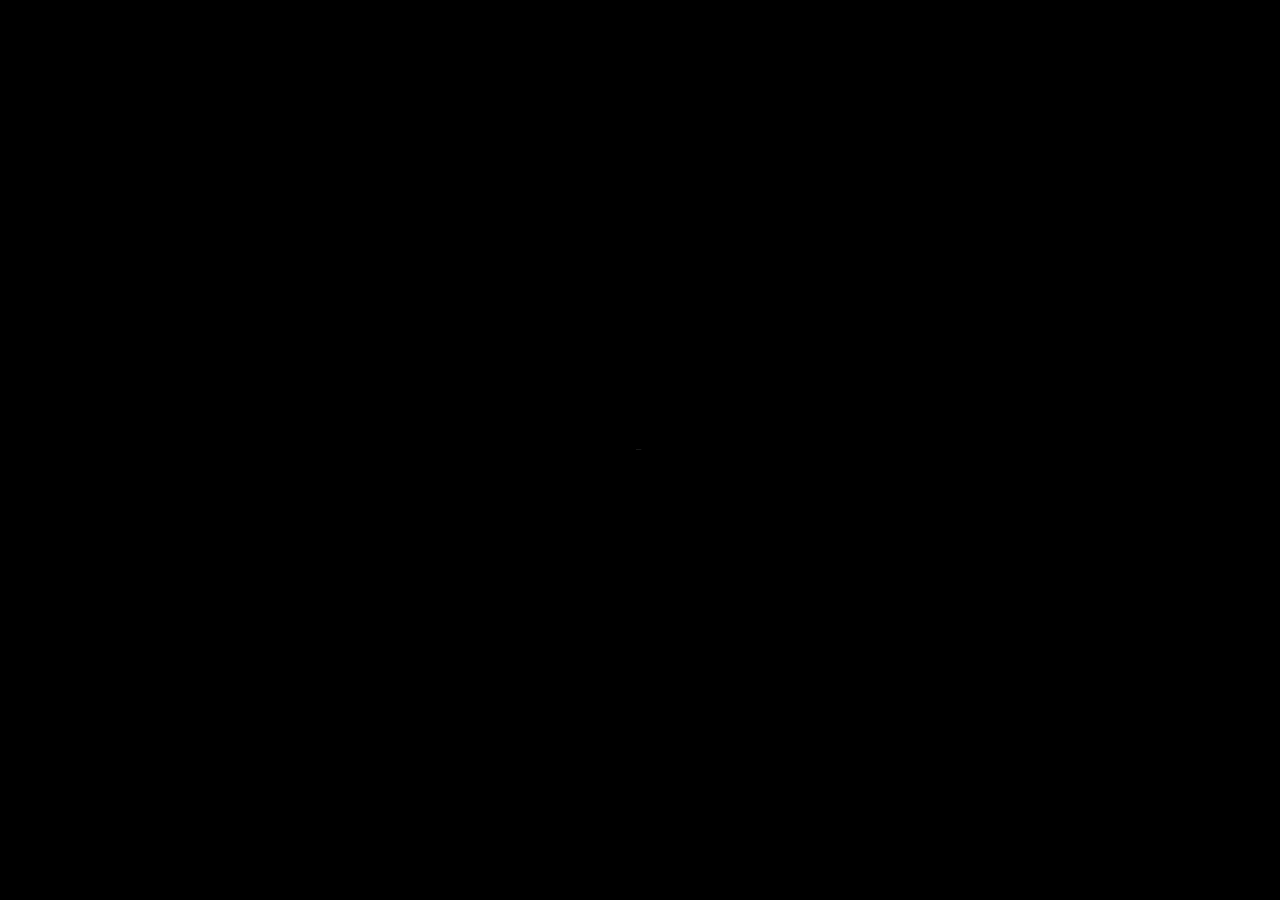
==== index.html @ 6ef97092 "Add minimalist single-page art site (index.html) Agent-Logs-Url: https://github.com/prettomanon-ship" ====
<!DOCTYPE html>
<html lang="fr">
<head>
  <meta charset="UTF-8" />
  <meta name="viewport" content="width=device-width, initial-scale=1.0" />
  <title>wolf404</title>
  <style>
    *, *::before, *::after {
      margin: 0;
      padding: 0;
      box-sizing: border-box;
    }

    html, body {
      width: 100%;
      height: 100%;
      background: #000;
      color: #fff;
      font-family: 'Courier New', monospace;
      overflow: hidden;
      user-select: none;
    }

    #canvas-container {
      position: fixed;
      inset: 0;
      opacity: 0;
      transition: opacity 1.8s ease;
    }

    #canvas-container.visible {
      opacity: 1;
    }

    canvas {
      display: block;
      width: 100% !important;
      height: 100% !important;
    }

    /* Subtle overlay vignette */
    #vignette {
      position: fixed;
      inset: 0;
      pointer-events: none;
      background: radial-gradient(
        ellipse at center,
        transparent 40%,
        rgba(0, 0, 0, 0.75) 100%
      );
      z-index: 10;
    }

    /* Minimal UI */
    #ui {
      position: fixed;
      bottom: 2rem;
      left: 50%;
      transform: translateX(-50%);
      z-index: 20;
      display: flex;
      gap: 2rem;
      opacity: 0;
      transition: opacity 1s ease;
    }

    #ui.visible {
      opacity: 1;
    }

    .model-btn {
      background: none;
      border: none;
      cursor: pointer;
      color: rgba(255, 255, 255, 0.25);
      font-family: 'Courier New', monospace;
      font-size: 0.65rem;
      letter-spacing: 0.15em;
      text-transform: lowercase;
      padding: 0.4rem 0.2rem;
      transition: color 0.6s ease;
    }

    .model-btn:hover,
    .model-btn.active {
      color: rgba(255, 255, 255, 0.7);
    }

    /* Loading / error state */
    #status {
      position: fixed;
      top: 50%;
      left: 50%;
      transform: translate(-50%, -50%);
      z-index: 30;
      font-size: 0.55rem;
      letter-spacing: 0.3em;
      color: rgba(255, 255, 255, 0.15);
      pointer-events: none;
      transition: opacity 1s ease;
    }
  </style>
</head>
<body>

  <div id="canvas-container">
    <canvas id="scene"></canvas>
  </div>

  <div id="vignette"></div>

  <div id="status">—</div>

  <div id="ui">
    <button class="model-btn" data-model="foetus" aria-label="foetus">foetus</button>
    <button class="model-btn" data-model="wolf" aria-label="wolf">wolf</button>
  </div>

  <!-- Three.js r165 via CDN -->
  <script type="importmap">
  {
    "imports": {
      "three": "https://cdn.jsdelivr.net/npm/three@0.165.0/build/three.module.js",
      "three/addons/": "https://cdn.jsdelivr.net/npm/three@0.165.0/examples/jsm/"
    }
  }
  </script>

  <script type="module">
    import * as THREE from 'three';
    import { GLTFLoader } from 'three/addons/loaders/GLTFLoader.js';
    import { OrbitControls } from 'three/addons/controls/OrbitControls.js';

    /* ---- Scene setup ---- */
    const container = document.getElementById('canvas-container');
    const canvas    = document.getElementById('scene');
    const status    = document.getElementById('status');
    const ui        = document.getElementById('ui');

    const renderer = new THREE.WebGLRenderer({
      canvas,
      antialias: true,
      alpha: true,
    });
    renderer.setPixelRatio(Math.min(window.devicePixelRatio, 2));
    renderer.setSize(window.innerWidth, window.innerHeight);
    renderer.outputColorSpace = THREE.SRGBColorSpace;
    renderer.toneMapping = THREE.ACESFilmicToneMapping;
    renderer.toneMappingExposure = 0.6;

    const scene  = new THREE.Scene();
    const camera = new THREE.PerspectiveCamera(45, window.innerWidth / window.innerHeight, 0.01, 100);
    camera.position.set(0, 0, 3);

    /* ---- Lighting — minimal, cold ---- */
    const ambient = new THREE.AmbientLight(0xffffff, 0.08);
    scene.add(ambient);

    const rimLight = new THREE.DirectionalLight(0xaaddff, 0.4);
    rimLight.position.set(-3, 2, -3);
    scene.add(rimLight);

    const fillLight = new THREE.DirectionalLight(0x334455, 0.2);
    fillLight.position.set(3, -1, 2);
    scene.add(fillLight);

    /* ---- Controls ---- */
    const controls = new OrbitControls(camera, renderer.domElement);
    controls.enableDamping    = true;
    controls.dampingFactor    = 0.04;
    controls.enablePan        = false;
    controls.minDistance      = 0.5;
    controls.maxDistance      = 12;
    controls.autoRotate       = true;
    controls.autoRotateSpeed  = 0.25;   // slow, organic

    /* ---- Model state ---- */
    const MODELS = ['foetus', 'wolf'];
    let currentGroup = null;
    let fadingOut    = null;
    let currentModel = null;

    const loader = new GLTFLoader();

    function setStatus(msg) {
      status.textContent = msg;
      status.style.opacity = '1';
    }

    function clearStatus() {
      status.style.opacity = '0';
    }

    function setActiveBtn(name) {
      document.querySelectorAll('.model-btn').forEach(btn => {
        btn.classList.toggle('active', btn.dataset.model === name);
      });
    }

    function centerModel(group) {
      const box    = new THREE.Box3().setFromObject(group);
      const center = new THREE.Vector3();
      const size   = new THREE.Vector3();
      box.getCenter(center);
      box.getSize(size);

      group.position.sub(center);

      const maxDim = Math.max(size.x, size.y, size.z);
      const fov    = camera.fov * (Math.PI / 180);
      let   dist   = (maxDim / 2) / Math.tan(fov / 2);
      dist *= 1.6;

      camera.position.set(0, 0, dist);
      controls.minDistance = dist * 0.15;
      controls.maxDistance = dist * 5;
      controls.target.set(0, 0, 0);
      controls.update();
    }

    function loadModel(name) {
      if (name === currentModel) return;
      currentModel = name;
      setActiveBtn(name);
      setStatus('—');

      // Fade out the current model
      if (currentGroup) {
        fadingOut = currentGroup;
        currentGroup = null;
      }

      loader.load(
        `./${name}.glb`,
        (gltf) => {
          const group = gltf.scene;

          // Tweak materials for dark organic look
          group.traverse(child => {
            if (child.isMesh) {
              child.castShadow    = false;
              child.receiveShadow = false;
              const mat = child.material;
              if (mat) {
                mat.roughness   = Math.min((mat.roughness ?? 0.8) + 0.15, 1);
                mat.metalness   = Math.max((mat.metalness ?? 0.0) - 0.1, 0);
                mat.envMapIntensity = 0.3;
              }
            }
          });

          // Start invisible, fade in
          group.traverse(child => {
            if (child.isMesh && child.material) {
              const mats = Array.isArray(child.material) ? child.material : [child.material];
              mats.forEach(m => {
                m.transparent = true;
                m.opacity     = 0;
              });
            }
          });

          centerModel(group);
          scene.add(group);
          currentGroup = group;
          clearStatus();

          // Fade in over ~2s
          const start = performance.now();
          const dur   = 2000;
          function fadeIn() {
            const t = Math.min((performance.now() - start) / dur, 1);
            group.traverse(child => {
              if (child.isMesh && child.material) {
                const mats = Array.isArray(child.material) ? child.material : [child.material];
                mats.forEach(m => { m.opacity = t; });
              }
            });
            if (t < 1) requestAnimationFrame(fadeIn);
          }
          fadeIn();
        },
        undefined,
        (err) => {
          console.warn(`Model ${name}.glb not found or failed to load.`, err);
          setStatus(`${name} — fragment absent`);
          currentModel = null;
        }
      );
    }

    /* ---- Fade-out loop for removed model ---- */
    function fadePrev(timestamp) {
      if (!fadingOut) return;
      fadingOut.traverse(child => {
        if (child.isMesh && child.material) {
          const mats = Array.isArray(child.material) ? child.material : [child.material];
          mats.forEach(m => {
            m.transparent = true;
            m.opacity     = Math.max((m.opacity ?? 1) - 0.012, 0);
          });
        }
      });

      let allGone = true;
      fadingOut.traverse(child => {
        if (child.isMesh && child.material) {
          const mats = Array.isArray(child.material) ? child.material : [child.material];
          mats.forEach(m => { if (m.opacity > 0) allGone = false; });
        }
      });

      if (allGone) {
        scene.remove(fadingOut);
        fadingOut = null;
      }
    }

    /* ---- Render loop ---- */
    function animate(ts) {
      requestAnimationFrame(animate);
      controls.update();
      fadePrev(ts);
      renderer.render(scene, camera);
    }
    animate();

    /* ---- Resize ---- */
    window.addEventListener('resize', () => {
      camera.aspect = window.innerWidth / window.innerHeight;
      camera.updateProjectionMatrix();
      renderer.setSize(window.innerWidth, window.innerHeight);
    });

    /* ---- Button events ---- */
    document.querySelectorAll('.model-btn').forEach(btn => {
      btn.addEventListener('click', () => loadModel(btn.dataset.model));
    });

    /* ---- Initial load — random model ---- */
    const initial = MODELS[Math.floor(Math.random() * MODELS.length)];
    container.classList.add('visible');
    setTimeout(() => ui.classList.add('visible'), 1200);
    loadModel(initial);
  </script>
</body>
</html>
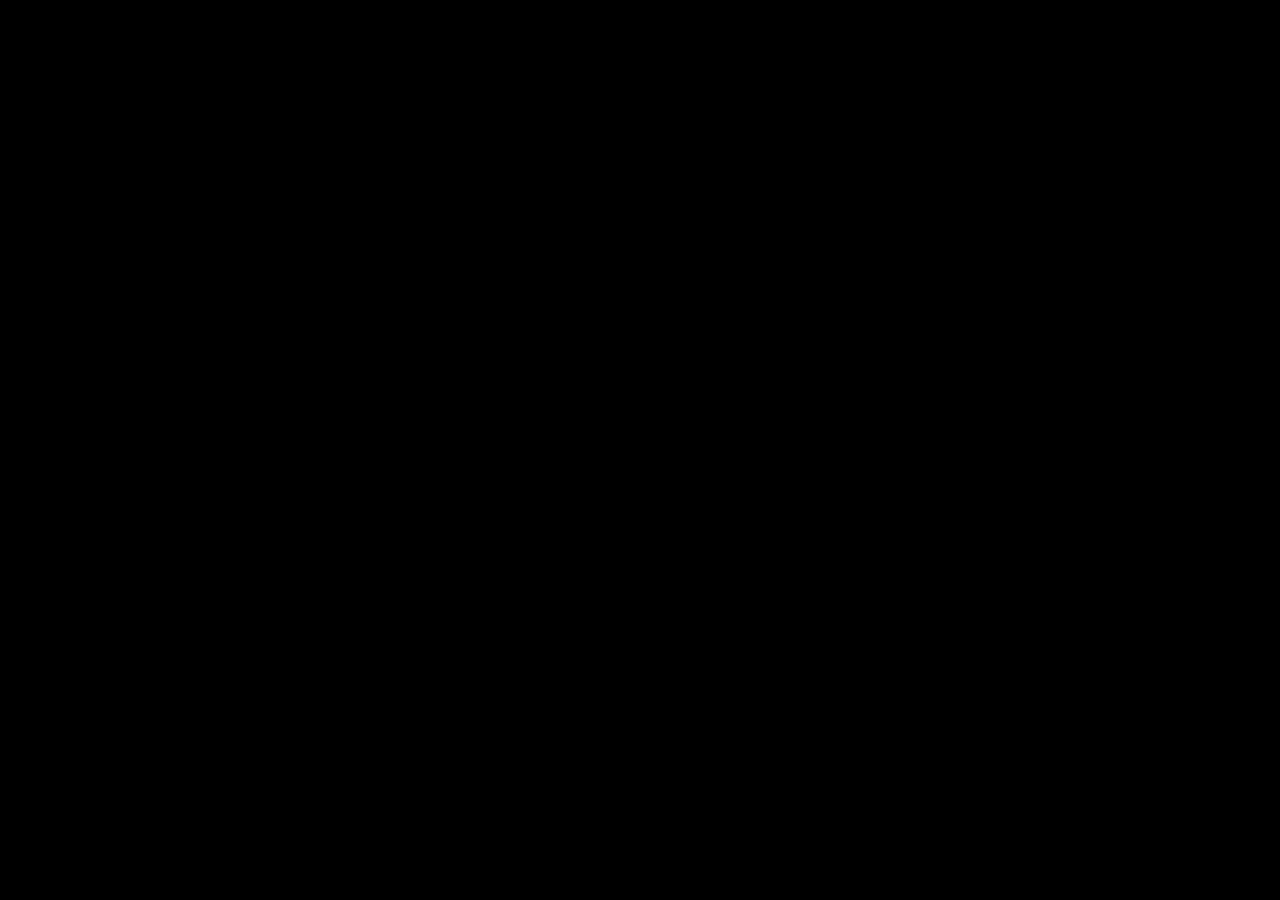
==== commit ee1b7767: "Create minimal artistic website with Three.js 3D viewer Agent-Logs-Url: https://github.com/prettoman" ====
--- a/index.html
+++ b/index.html
@@ -4,344 +4,21 @@
   <meta charset="UTF-8" />
   <meta name="viewport" content="width=device-width, initial-scale=1.0" />
   <title>wolf404</title>
-  <style>
-    *, *::before, *::after {
-      margin: 0;
-      padding: 0;
-      box-sizing: border-box;
-    }
-
-    html, body {
-      width: 100%;
-      height: 100%;
-      background: #000;
-      color: #fff;
-      font-family: 'Courier New', monospace;
-      overflow: hidden;
-      user-select: none;
-    }
-
-    #canvas-container {
-      position: fixed;
-      inset: 0;
-      opacity: 0;
-      transition: opacity 1.8s ease;
-    }
-
-    #canvas-container.visible {
-      opacity: 1;
-    }
-
-    canvas {
-      display: block;
-      width: 100% !important;
-      height: 100% !important;
-    }
-
-    /* Subtle overlay vignette */
-    #vignette {
-      position: fixed;
-      inset: 0;
-      pointer-events: none;
-      background: radial-gradient(
-        ellipse at center,
-        transparent 40%,
-        rgba(0, 0, 0, 0.75) 100%
-      );
-      z-index: 10;
-    }
-
-    /* Minimal UI */
-    #ui {
-      position: fixed;
-      bottom: 2rem;
-      left: 50%;
-      transform: translateX(-50%);
-      z-index: 20;
-      display: flex;
-      gap: 2rem;
-      opacity: 0;
-      transition: opacity 1s ease;
-    }
-
-    #ui.visible {
-      opacity: 1;
-    }
-
-    .model-btn {
-      background: none;
-      border: none;
-      cursor: pointer;
-      color: rgba(255, 255, 255, 0.25);
-      font-family: 'Courier New', monospace;
-      font-size: 0.65rem;
-      letter-spacing: 0.15em;
-      text-transform: lowercase;
-      padding: 0.4rem 0.2rem;
-      transition: color 0.6s ease;
-    }
-
-    .model-btn:hover,
-    .model-btn.active {
-      color: rgba(255, 255, 255, 0.7);
-    }
-
-    /* Loading / error state */
-    #status {
-      position: fixed;
-      top: 50%;
-      left: 50%;
-      transform: translate(-50%, -50%);
-      z-index: 30;
-      font-size: 0.55rem;
-      letter-spacing: 0.3em;
-      color: rgba(255, 255, 255, 0.15);
-      pointer-events: none;
-      transition: opacity 1s ease;
-    }
-  </style>
+  <link rel="stylesheet" href="style.css" />
 </head>
 <body>
+  <div id="canvas-container"></div>
+  <p id="hint">drag to rotate &nbsp;·&nbsp; scroll to zoom</p>
 
-  <div id="canvas-container">
-    <canvas id="scene"></canvas>
-  </div>
-
-  <div id="vignette"></div>
-
-  <div id="status">—</div>
-
-  <div id="ui">
-    <button class="model-btn" data-model="foetus" aria-label="foetus">foetus</button>
-    <button class="model-btn" data-model="wolf" aria-label="wolf">wolf</button>
-  </div>
-
-  <!-- Three.js r165 via CDN -->
+  <!-- Three.js core -->
   <script type="importmap">
-  {
-    "imports": {
-      "three": "https://cdn.jsdelivr.net/npm/three@0.165.0/build/three.module.js",
-      "three/addons/": "https://cdn.jsdelivr.net/npm/three@0.165.0/examples/jsm/"
-    }
-  }
-  </script>
-
-  <script type="module">
-    import * as THREE from 'three';
-    import { GLTFLoader } from 'three/addons/loaders/GLTFLoader.js';
-    import { OrbitControls } from 'three/addons/controls/OrbitControls.js';
-
-    /* ---- Scene setup ---- */
-    const container = document.getElementById('canvas-container');
-    const canvas    = document.getElementById('scene');
-    const status    = document.getElementById('status');
-    const ui        = document.getElementById('ui');
-
-    const renderer = new THREE.WebGLRenderer({
-      canvas,
-      antialias: true,
-      alpha: true,
-    });
-    renderer.setPixelRatio(Math.min(window.devicePixelRatio, 2));
-    renderer.setSize(window.innerWidth, window.innerHeight);
-    renderer.outputColorSpace = THREE.SRGBColorSpace;
-    renderer.toneMapping = THREE.ACESFilmicToneMapping;
-    renderer.toneMappingExposure = 0.6;
-
-    const scene  = new THREE.Scene();
-    const camera = new THREE.PerspectiveCamera(45, window.innerWidth / window.innerHeight, 0.01, 100);
-    camera.position.set(0, 0, 3);
-
-    /* ---- Lighting — minimal, cold ---- */
-    const ambient = new THREE.AmbientLight(0xffffff, 0.08);
-    scene.add(ambient);
-
-    const rimLight = new THREE.DirectionalLight(0xaaddff, 0.4);
-    rimLight.position.set(-3, 2, -3);
-    scene.add(rimLight);
-
-    const fillLight = new THREE.DirectionalLight(0x334455, 0.2);
-    fillLight.position.set(3, -1, 2);
-    scene.add(fillLight);
-
-    /* ---- Controls ---- */
-    const controls = new OrbitControls(camera, renderer.domElement);
-    controls.enableDamping    = true;
-    controls.dampingFactor    = 0.04;
-    controls.enablePan        = false;
-    controls.minDistance      = 0.5;
-    controls.maxDistance      = 12;
-    controls.autoRotate       = true;
-    controls.autoRotateSpeed  = 0.25;   // slow, organic
-
-    /* ---- Model state ---- */
-    const MODELS = ['foetus', 'wolf'];
-    let currentGroup = null;
-    let fadingOut    = null;
-    let currentModel = null;
-
-    const loader = new GLTFLoader();
-
-    function setStatus(msg) {
-      status.textContent = msg;
-      status.style.opacity = '1';
-    }
-
-    function clearStatus() {
-      status.style.opacity = '0';
-    }
-
-    function setActiveBtn(name) {
-      document.querySelectorAll('.model-btn').forEach(btn => {
-        btn.classList.toggle('active', btn.dataset.model === name);
-      });
-    }
-
-    function centerModel(group) {
-      const box    = new THREE.Box3().setFromObject(group);
-      const center = new THREE.Vector3();
-      const size   = new THREE.Vector3();
-      box.getCenter(center);
-      box.getSize(size);
-
-      group.position.sub(center);
-
-      const maxDim = Math.max(size.x, size.y, size.z);
-      const fov    = camera.fov * (Math.PI / 180);
-      let   dist   = (maxDim / 2) / Math.tan(fov / 2);
-      dist *= 1.6;
-
-      camera.position.set(0, 0, dist);
-      controls.minDistance = dist * 0.15;
-      controls.maxDistance = dist * 5;
-      controls.target.set(0, 0, 0);
-      controls.update();
-    }
-
-    function loadModel(name) {
-      if (name === currentModel) return;
-      currentModel = name;
-      setActiveBtn(name);
-      setStatus('—');
-
-      // Fade out the current model
-      if (currentGroup) {
-        fadingOut = currentGroup;
-        currentGroup = null;
-      }
-
-      loader.load(
-        `./${name}.glb`,
-        (gltf) => {
-          const group = gltf.scene;
-
-          // Tweak materials for dark organic look
-          group.traverse(child => {
-            if (child.isMesh) {
-              child.castShadow    = false;
-              child.receiveShadow = false;
-              const mat = child.material;
-              if (mat) {
-                mat.roughness   = Math.min((mat.roughness ?? 0.8) + 0.15, 1);
-                mat.metalness   = Math.max((mat.metalness ?? 0.0) - 0.1, 0);
-                mat.envMapIntensity = 0.3;
-              }
-            }
-          });
-
-          // Start invisible, fade in
-          group.traverse(child => {
-            if (child.isMesh && child.material) {
-              const mats = Array.isArray(child.material) ? child.material : [child.material];
-              mats.forEach(m => {
-                m.transparent = true;
-                m.opacity     = 0;
-              });
-            }
-          });
-
-          centerModel(group);
-          scene.add(group);
-          currentGroup = group;
-          clearStatus();
-
-          // Fade in over ~2s
-          const start = performance.now();
-          const dur   = 2000;
-          function fadeIn() {
-            const t = Math.min((performance.now() - start) / dur, 1);
-            group.traverse(child => {
-              if (child.isMesh && child.material) {
-                const mats = Array.isArray(child.material) ? child.material : [child.material];
-                mats.forEach(m => { m.opacity = t; });
-              }
-            });
-            if (t < 1) requestAnimationFrame(fadeIn);
-          }
-          fadeIn();
-        },
-        undefined,
-        (err) => {
-          console.warn(`Model ${name}.glb not found or failed to load.`, err);
-          setStatus(`${name} — fragment absent`);
-          currentModel = null;
-        }
-      );
-    }
-
-    /* ---- Fade-out loop for removed model ---- */
-    function fadePrev(timestamp) {
-      if (!fadingOut) return;
-      fadingOut.traverse(child => {
-        if (child.isMesh && child.material) {
-          const mats = Array.isArray(child.material) ? child.material : [child.material];
-          mats.forEach(m => {
-            m.transparent = true;
-            m.opacity     = Math.max((m.opacity ?? 1) - 0.012, 0);
-          });
-        }
-      });
-
-      let allGone = true;
-      fadingOut.traverse(child => {
-        if (child.isMesh && child.material) {
-          const mats = Array.isArray(child.material) ? child.material : [child.material];
-          mats.forEach(m => { if (m.opacity > 0) allGone = false; });
-        }
-      });
-
-      if (allGone) {
-        scene.remove(fadingOut);
-        fadingOut = null;
+    {
+      "imports": {
+        "three": "https://cdn.jsdelivr.net/npm/three@0.164.1/build/three.module.js",
+        "three/addons/": "https://cdn.jsdelivr.net/npm/three@0.164.1/examples/jsm/"
       }
     }
-
-    /* ---- Render loop ---- */
-    function animate(ts) {
-      requestAnimationFrame(animate);
-      controls.update();
-      fadePrev(ts);
-      renderer.render(scene, camera);
-    }
-    animate();
-
-    /* ---- Resize ---- */
-    window.addEventListener('resize', () => {
-      camera.aspect = window.innerWidth / window.innerHeight;
-      camera.updateProjectionMatrix();
-      renderer.setSize(window.innerWidth, window.innerHeight);
-    });
-
-    /* ---- Button events ---- */
-    document.querySelectorAll('.model-btn').forEach(btn => {
-      btn.addEventListener('click', () => loadModel(btn.dataset.model));
-    });
-
-    /* ---- Initial load — random model ---- */
-    const initial = MODELS[Math.floor(Math.random() * MODELS.length)];
-    container.classList.add('visible');
-    setTimeout(() => ui.classList.add('visible'), 1200);
-    loadModel(initial);
   </script>
+  <script type="module" src="script.js"></script>
 </body>
 </html>
--- a/style.css
+++ b/style.css
@@ -0,0 +1,50 @@
+*, *::before, *::after {
+  box-sizing: border-box;
+  margin: 0;
+  padding: 0;
+}
+
+html, body {
+  width: 100%;
+  height: 100%;
+  overflow: hidden;
+  background: #000;
+  color: #fff;
+  font-family: 'Courier New', Courier, monospace;
+}
+
+#canvas-container {
+  position: fixed;
+  inset: 0;
+  opacity: 0;
+  transition: opacity 2.4s ease;
+}
+
+#canvas-container.visible {
+  opacity: 1;
+}
+
+canvas {
+  display: block;
+  width: 100% !important;
+  height: 100% !important;
+}
+
+#hint {
+  position: fixed;
+  bottom: 2rem;
+  left: 50%;
+  transform: translateX(-50%);
+  font-size: 0.62rem;
+  letter-spacing: 0.22em;
+  text-transform: uppercase;
+  color: rgba(255, 255, 255, 0.18);
+  user-select: none;
+  pointer-events: none;
+  opacity: 0;
+  transition: opacity 3s ease 3s;
+}
+
+#hint.visible {
+  opacity: 1;
+}
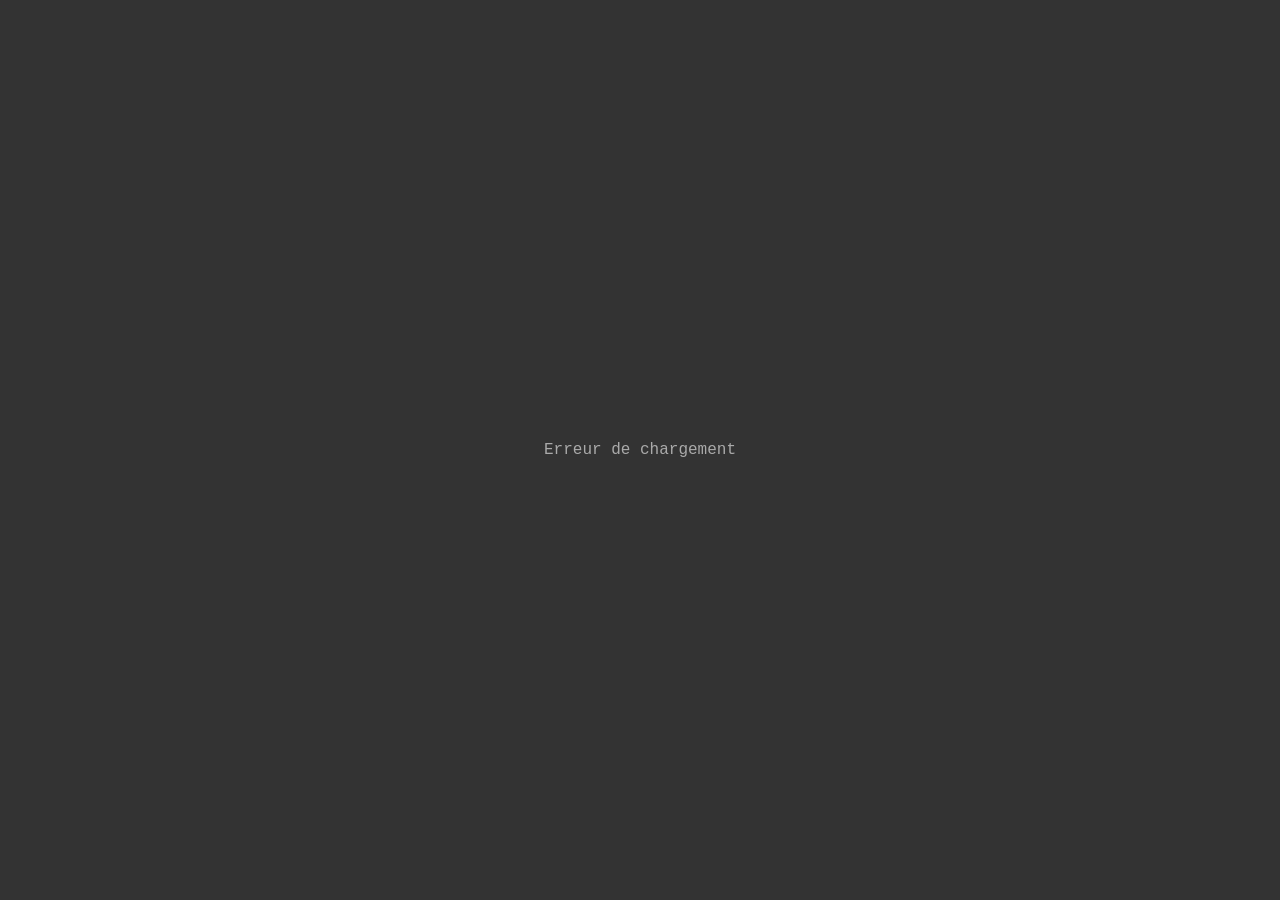
==== commit 3d48a543: "Fix blank display: self-host Three.js, await decoder, add loading indicator Agent-Logs-Url: https://" ====
--- a/index.html
+++ b/index.html
@@ -8,14 +8,14 @@
 </head>
 <body>
   <div id="canvas-container"></div>
-  <p id="hint">drag to rotate &nbsp;·&nbsp; scroll to zoom</p>
+  <div id="loading">Chargement…</div>
 
-  <!-- Three.js core -->
+  <!-- Three.js core (self-hosted to avoid CDN failures) -->
   <script type="importmap">
     {
       "imports": {
-        "three": "https://cdn.jsdelivr.net/npm/three@0.164.1/build/three.module.js",
-        "three/addons/": "https://cdn.jsdelivr.net/npm/three@0.164.1/examples/jsm/"
+        "three": "./libs/three/build/three.module.min.js",
+        "three/addons/": "./libs/three/examples/jsm/"
       }
     }
   </script>
--- a/style.css
+++ b/style.css
@@ -8,7 +8,7 @@
   width: 100%;
   height: 100%;
   overflow: hidden;
-  background: #000;
+  background: #333;
   color: #fff;
   font-family: 'Courier New', Courier, monospace;
 }
@@ -16,11 +16,6 @@
 #canvas-container {
   position: fixed;
   inset: 0;
-  opacity: 0;
-  transition: opacity 2.4s ease;
-}
-
-#canvas-container.visible {
   opacity: 1;
 }
 
@@ -30,21 +25,17 @@
   height: 100% !important;
 }
 
-#hint {
+#loading {
   position: fixed;
-  bottom: 2rem;
-  left: 50%;
-  transform: translateX(-50%);
-  font-size: 0.62rem;
-  letter-spacing: 0.22em;
-  text-transform: uppercase;
-  color: rgba(255, 255, 255, 0.18);
-  user-select: none;
+  inset: 0;
+  display: flex;
+  align-items: center;
+  justify-content: center;
+  color: #aaa;
+  font-size: 1rem;
   pointer-events: none;
-  opacity: 0;
-  transition: opacity 3s ease 3s;
 }
 
-#hint.visible {
-  opacity: 1;
+#loading.hidden {
+  display: none;
 }
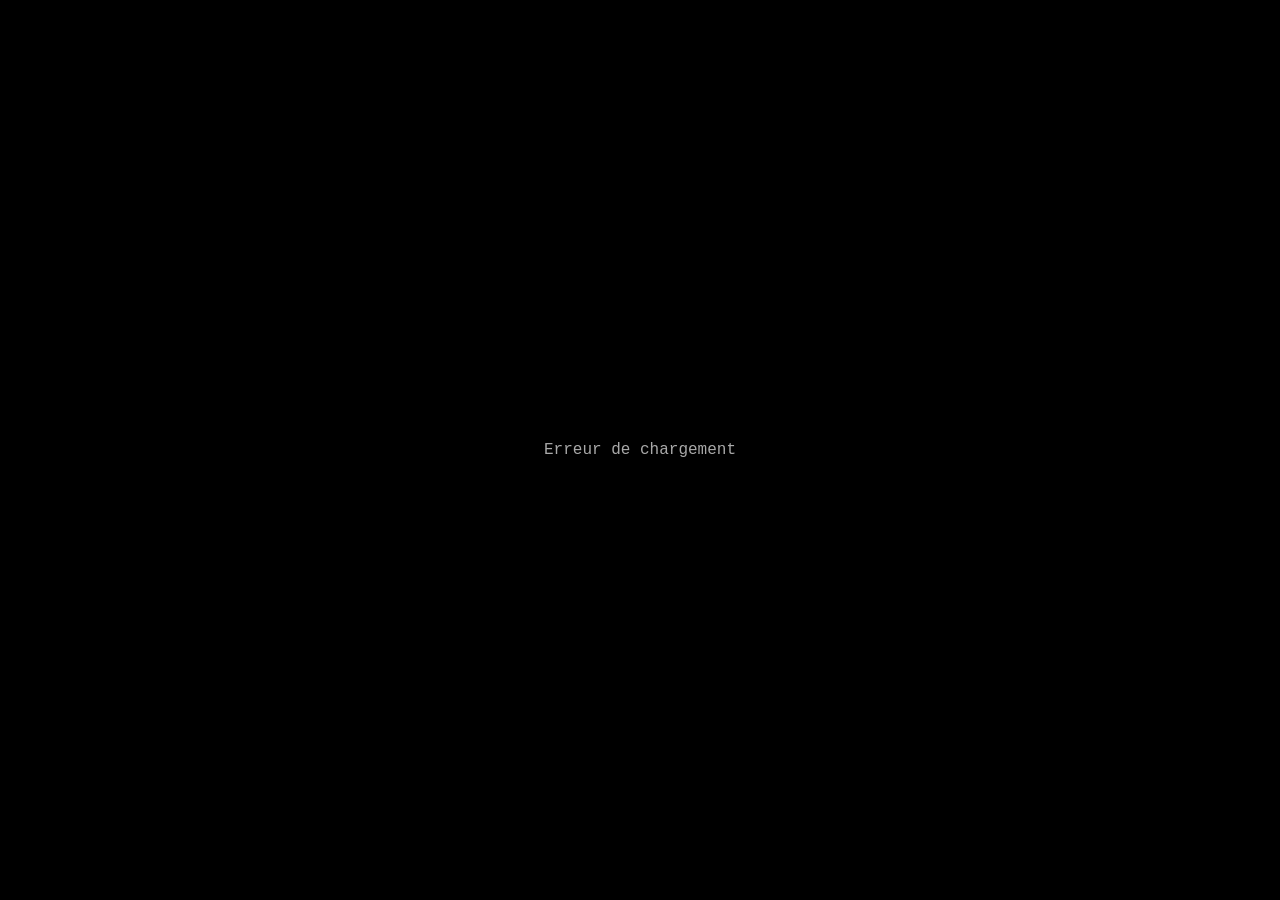
==== commit 999e5b30: "Add glitch/hologram anomaly effect Agent-Logs-Url: https://github.com/prettomanon-ship-it/wolf404/se" ====
--- a/index.html
+++ b/index.html
@@ -8,6 +8,7 @@
 </head>
 <body>
   <div id="canvas-container"></div>
+  <div id="scanlines"></div>
   <div id="loading">Chargement…</div>
 
   <!-- Three.js core (self-hosted to avoid CDN failures) -->
--- a/style.css
+++ b/style.css
@@ -8,7 +8,7 @@
   width: 100%;
   height: 100%;
   overflow: hidden;
-  background: #333;
+  background: #000;
   color: #fff;
   font-family: 'Courier New', Courier, monospace;
 }
@@ -16,6 +16,11 @@
 #canvas-container {
   position: fixed;
   inset: 0;
+  opacity: 0;
+  transition: opacity 6s ease;
+}
+
+#canvas-container.visible {
   opacity: 1;
 }
 
@@ -39,3 +44,19 @@
 #loading.hidden {
   display: none;
 }
+
+/* ── Hologram scanlines overlay ─────────────────────────────────────────── */
+#scanlines {
+  position: fixed;
+  inset: 0;
+  pointer-events: none;
+  z-index: 10;
+  background: repeating-linear-gradient(
+    to bottom,
+    transparent 0px,
+    transparent 3px,
+    rgba(0, 0, 0, 0.07) 3px,
+    rgba(0, 0, 0, 0.07) 4px
+  );
+  opacity: 0.6;
+}
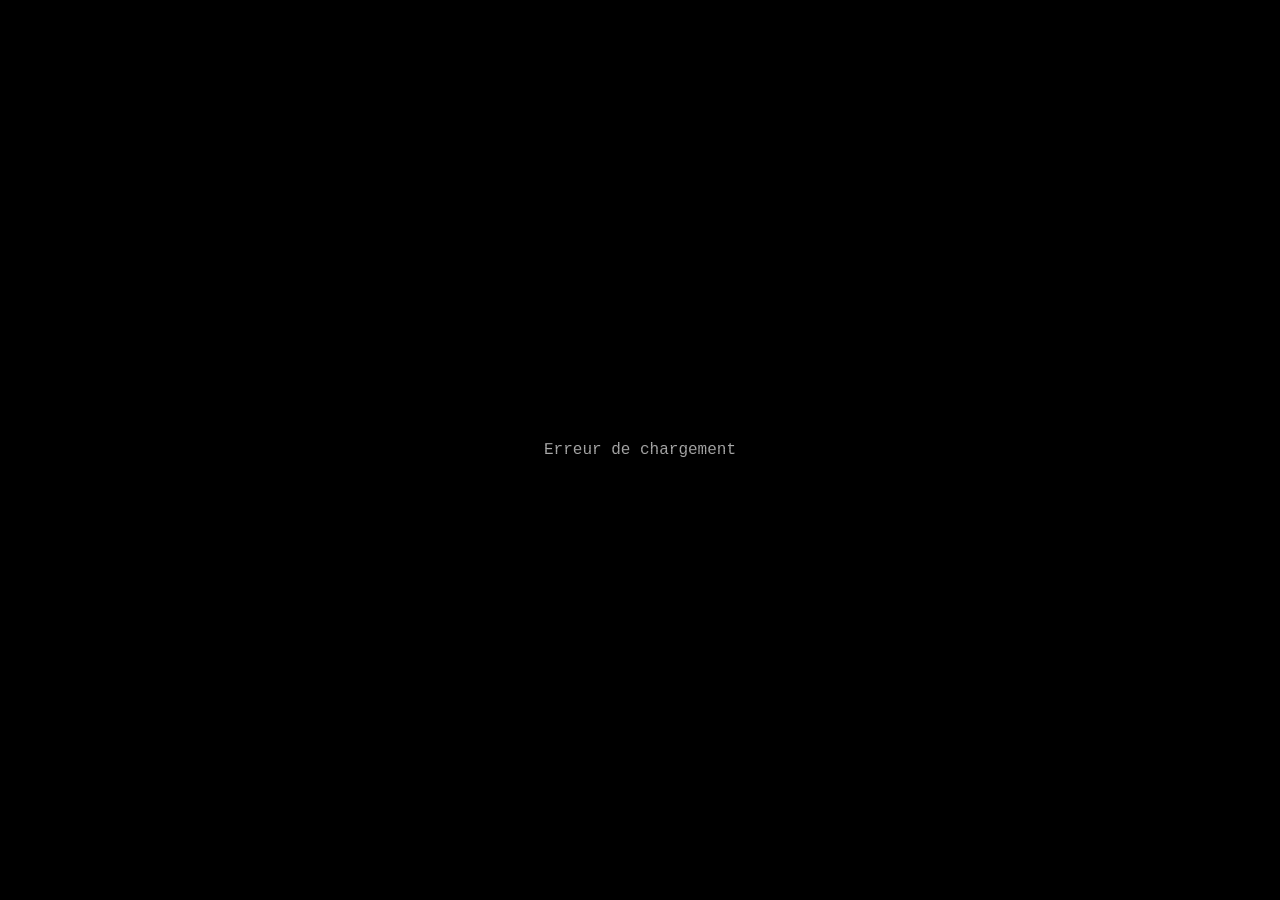
==== commit b90d7b1f: "Changes before error encountered Agent-Logs-Url: https://github.com/prettomanon-ship-it/wolf404/sess" ====
--- a/index.html
+++ b/index.html
@@ -8,6 +8,7 @@
 </head>
 <body>
   <div id="canvas-container"></div>
+  <div id="vignette"></div>
   <div id="scanlines"></div>
   <div id="loading">Chargement…</div>
 
--- a/style.css
+++ b/style.css
@@ -54,9 +54,18 @@
   background: repeating-linear-gradient(
     to bottom,
     transparent 0px,
-    transparent 3px,
-    rgba(0, 0, 0, 0.07) 3px,
-    rgba(0, 0, 0, 0.07) 4px
+    transparent 2px,
+    rgba(0, 0, 0, 0.18) 2px,
+    rgba(0, 0, 0, 0.18) 3px
   );
-  opacity: 0.6;
+  opacity: 0.85;
 }
+
+/* ── Dark vignette for deeper shadow framing ────────────────────────────── */
+#vignette {
+  position: fixed;
+  inset: 0;
+  pointer-events: none;
+  z-index: 9;
+  background: radial-gradient(ellipse at center, transparent 30%, rgba(0, 0, 0, 0.88) 100%);
+}
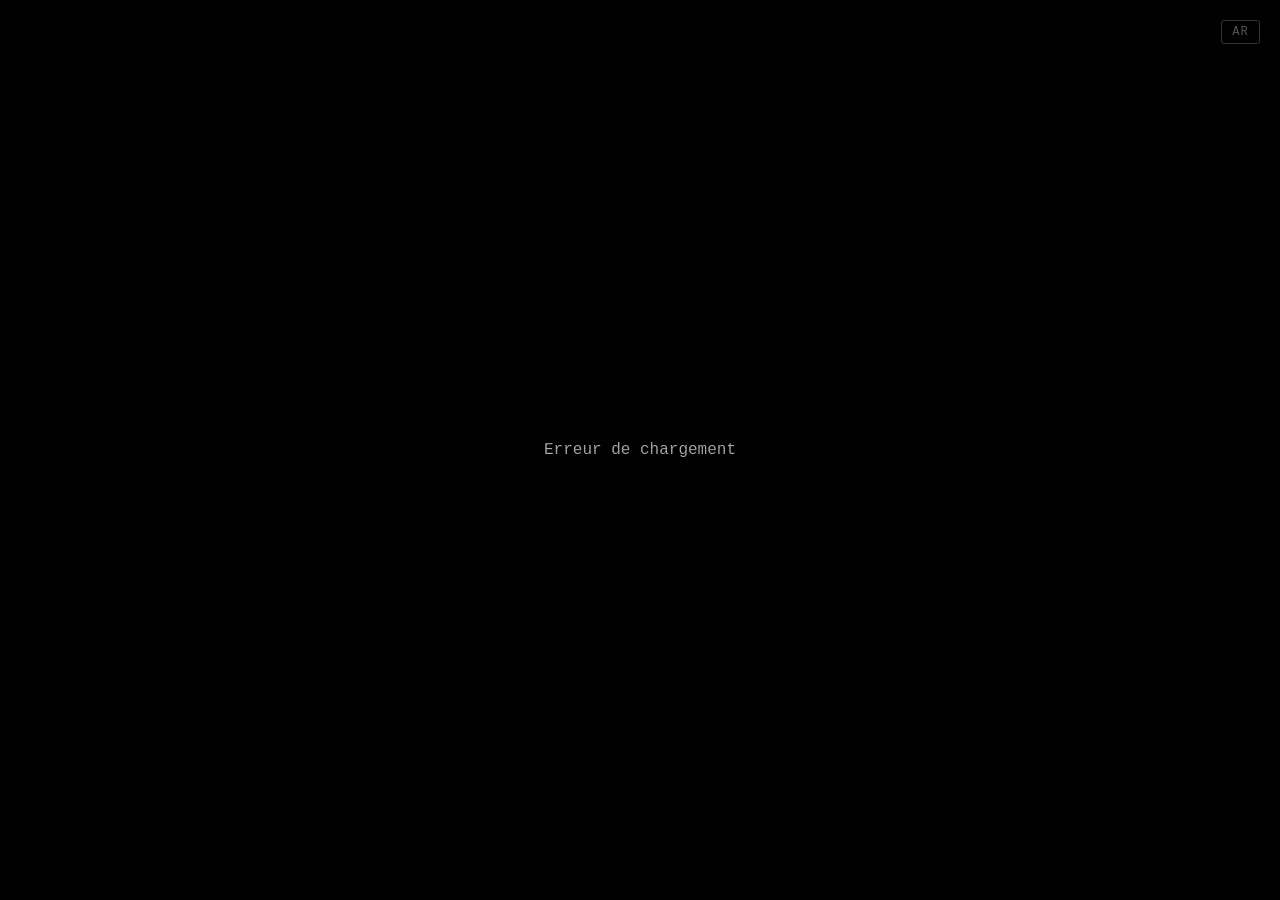
==== commit 93a704ab: "feat: add WebAR support as separate page using WebXR hit-test Agent-Logs-Url: https://github.com/pre" ====
--- a/index.html
+++ b/index.html
@@ -11,6 +11,7 @@
   <div id="vignette"></div>
   <div id="scanlines"></div>
   <div id="loading">Chargement…</div>
+  <a id="ar-link" href="ar.html">AR</a>
 
   <!-- Three.js core (self-hosted to avoid CDN failures) -->
   <script type="importmap">
--- a/style.css
+++ b/style.css
@@ -61,11 +61,32 @@
   opacity: 0.85;
 }
 
-/* ── Dark vignette for deeper shadow framing ────────────────────────────── */
+/* ── AR page link ───────────────────────────────────────────────────────── */
+#ar-link {
+  position: fixed;
+  top: 20px;
+  right: 20px;
+  color: #555;
+  font-family: 'Courier New', Courier, monospace;
+  font-size: 0.75rem;
+  letter-spacing: 0.1em;
+  text-decoration: none;
+  z-index: 100;
+  padding: 4px 10px;
+  border: 1px solid #333;
+  border-radius: 3px;
+  transition: color 0.3s, border-color 0.3s;
+}
+
+#ar-link:hover {
+  color: #fff;
+  border-color: #888;
+}
+
 #vignette {
   position: fixed;
   inset: 0;
   pointer-events: none;
   z-index: 9;
-  background: radial-gradient(ellipse at center, transparent 30%, rgba(0, 0, 0, 0.88) 100%);
+  background: radial-gradient(ellipse at center, transparent 35%, rgba(0, 0, 0, 0.18) 100%);
 }
